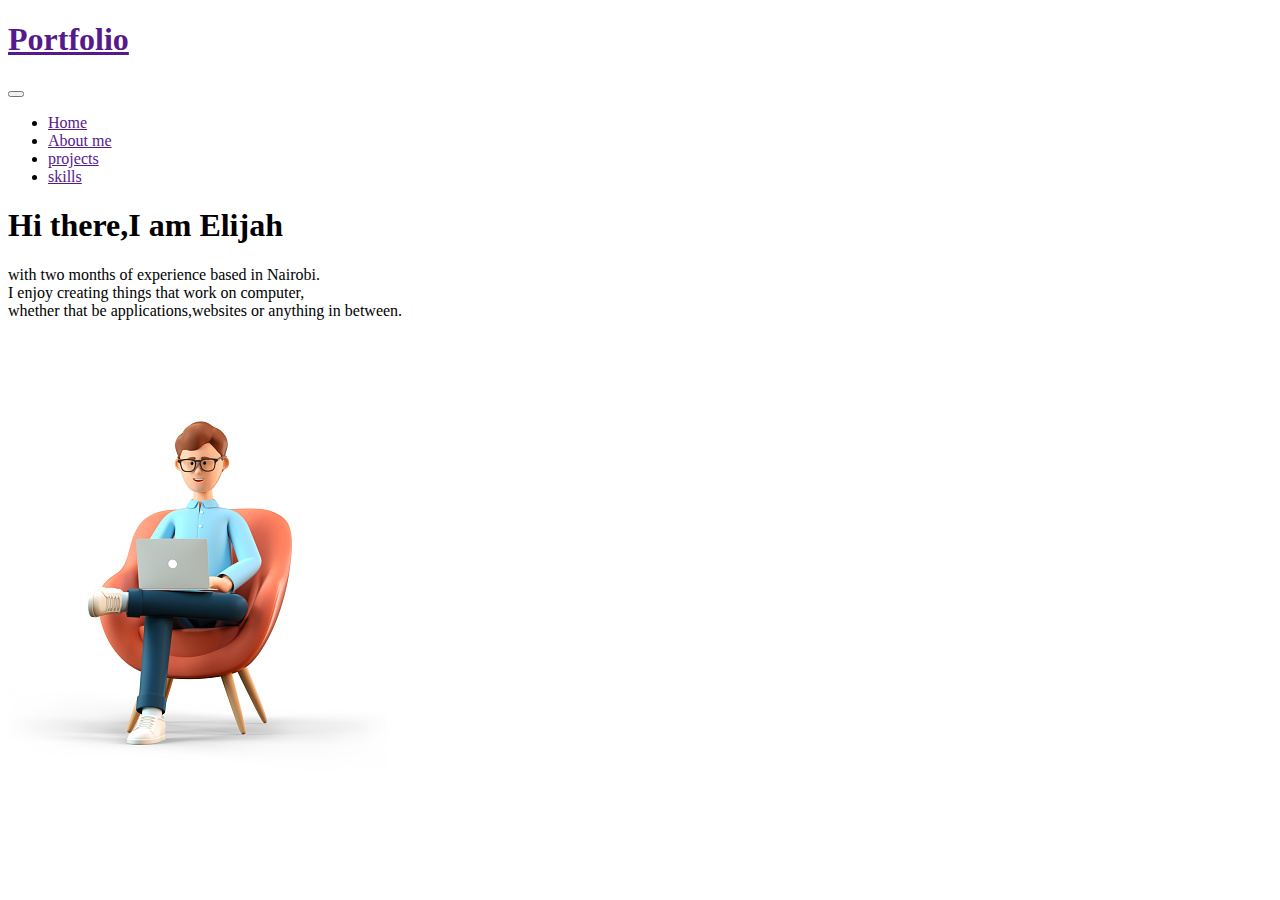
==== index.html @ 808d0b4f "html:added section two,with classes image and container:styling  optimised by bootstrap" ====
<!DOCTYPE html>
<html lang="en">
  <head>
    <meta charset="UTF-8" />
    <meta http-equiv="X-UA-Compatible" content="IE=edge" />
    <meta name="viewport" content="width=device-width, initial-scale=1.0" />
    <link
      href="https://cdn.jsdelivr.net/npm/bootstrap@5.1.3/dist/css/bootstrap.min.css"
      rel="stylesheet"
      integrity="sha384-1BmE4kWBq78iYhFldvKuhfTAU6auU8tT94WrHftjDbrCEXSU1oBoqyl2QvZ6jIW3"
      crossorigin="anonymous"
    />
    <link rel="stylesheet" href="css/style.css" />
    <title>Document</title>
  </head>
  <body>
    <nav class="navbar bg-success navbar-expand-lg navbar-dark px-5">
        <div class="container-fluid">
            <a class="navbar-brand" href=""><h1>Portfolio</h1></a>
            <button class="navbar-toggler" type="button" data-bs-toggle="collapse" data-bs-target="#mine">
              <span class="navbar-toggler-icon"></span>
            </button>
            <div class="collapse navbar-collapse" id="mine">
                <ul class="navbar-nav ms-auto">
                    <li class="nav-item px-3"><a class="nav-link active"  href="">Home</a></li>
                    <li class="nav-item px-3"><a class="nav-link active"  href="">About me</a></li>
                    <li class="nav-item px-3"><a class="nav-link active"  href="">projects</a></li>
                    <li class="nav-item px-3"><a class="nav-link active"  href="">skills</a></li>
                </ul>
            </div>

        </div>

         
    </nav>
    <section class="bg-dark text-light p-5 text-center text-sm-start">
    <div class="container-fluid">
        <div class="d-sm-flex ">
            <div>
                <h1 class="display-2 text-success">Hi there,I am Elijah</h1>
                <p class="display-6">with two months of experience based in Nairobi. <br> I enjoy creating things that work on computer, <br> whether that be applications,websites or anything in between. </p>
            </div>
            <div>
                <img src="/images/laptop c.jpg" class="img border-r d-none d-sm-block" alt="">
            </div>
            
        </div>

    </div>
    </section>
    <script
      src="https://cdn.jsdelivr.net/npm/bootstrap@5.1.3/dist/js/bootstrap.bundle.min.js"
      integrity="sha384-ka7Sk0Gln4gmtz2MlQnikT1wXgYsOg+OMhuP+IlRH9sENBO0LRn5q+8nbTov4+1p"
      crossorigin="anonymous"
    ></script>
  </body>
</html>
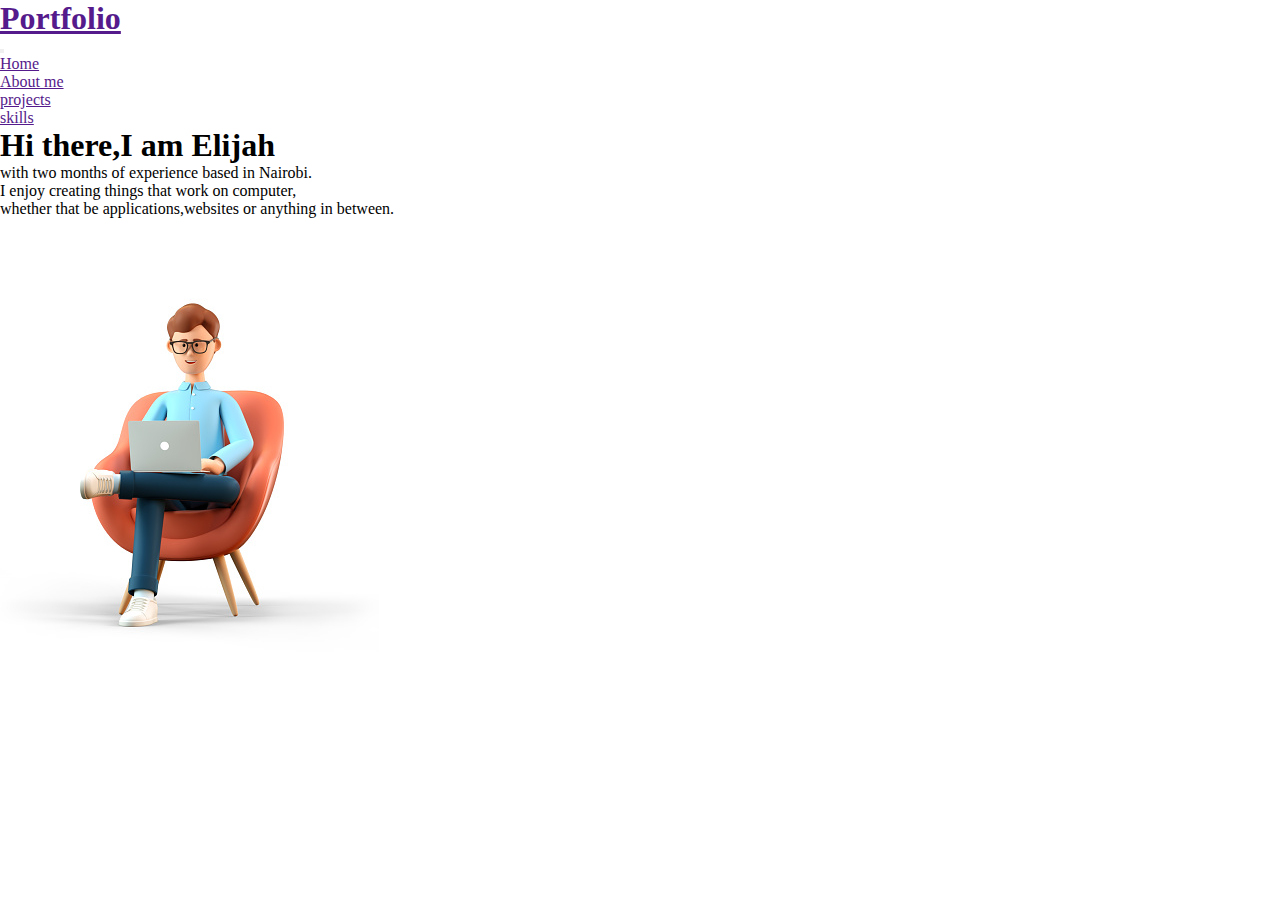
==== commit 3a762dad: "html:added class containerone,top,plastone and plasttwo" ====
--- a/index.html
+++ b/index.html
@@ -33,7 +33,7 @@
 
          
     </nav>
-    <section class="bg-dark text-light p-5 text-center text-sm-start">
+    <section class="bg-dark text-light p-5 text-center text-sm-start two">
     <div class="container-fluid">
         <div class="d-sm-flex ">
             <div>
@@ -48,6 +48,13 @@
 
     </div>
     </section>
+    <section class="three bg-success text-light p-5 text-center text-sm-start">
+        <div class="container">
+            
+
+        </div>
+
+    </section>
     <script
       src="https://cdn.jsdelivr.net/npm/bootstrap@5.1.3/dist/js/bootstrap.bundle.min.js"
       integrity="sha384-ka7Sk0Gln4gmtz2MlQnikT1wXgYsOg+OMhuP+IlRH9sENBO0LRn5q+8nbTov4+1p"
--- a/css/style.css
+++ b/css/style.css
@@ -0,0 +1,14 @@
+*{
+    margin: 0;
+    padding: 0;
+}
+.containerone h1{
+    text-align: center;
+    font-size: 50px;
+    color: green;
+    margin-top: 20px;
+
+}
+.containerone .picone{
+    margin-left: 60px;
+}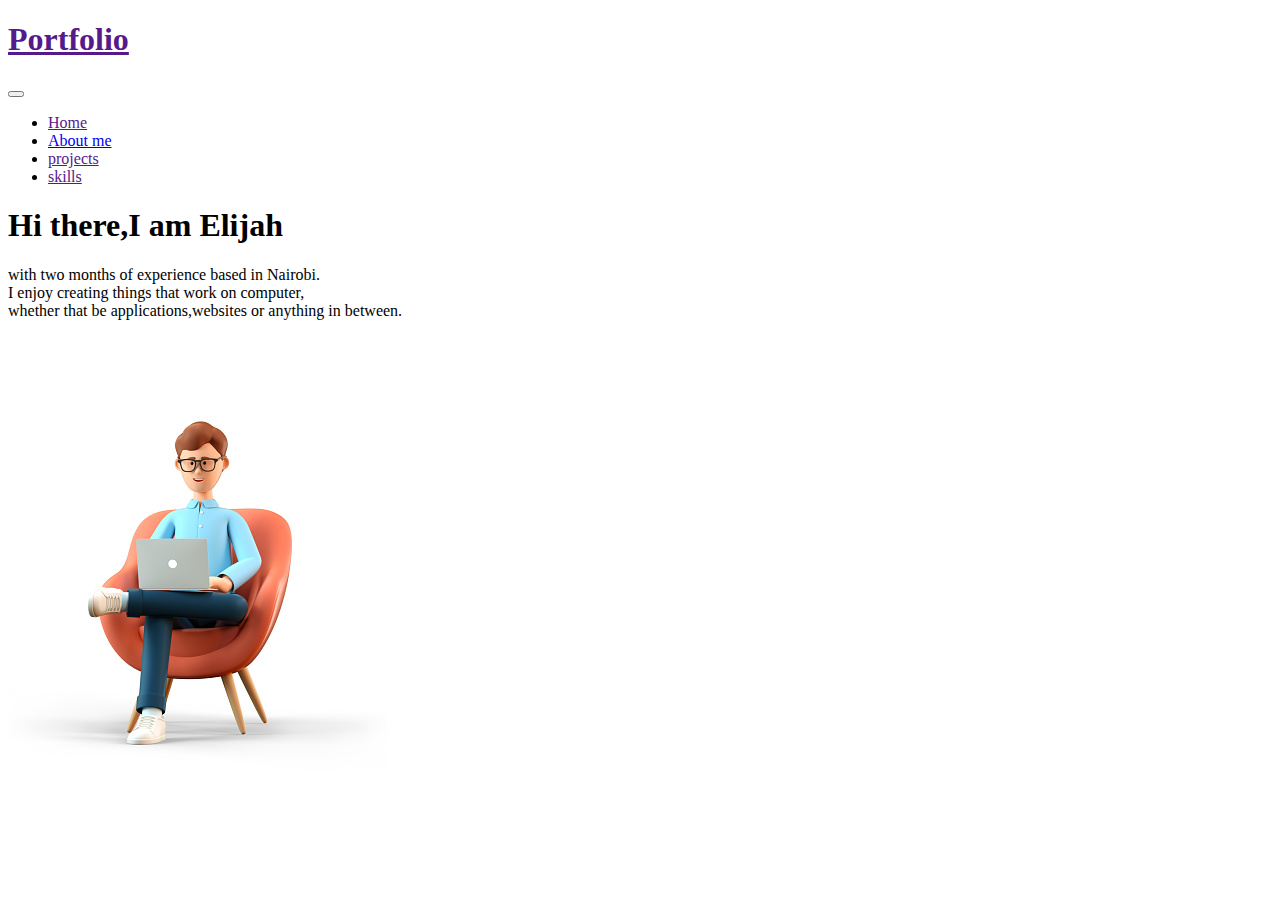
==== commit 5d0ea6f0: "FEAT:added a responsive navbar to about.html" ====
--- a/index.html
+++ b/index.html
@@ -10,50 +10,62 @@
       integrity="sha384-1BmE4kWBq78iYhFldvKuhfTAU6auU8tT94WrHftjDbrCEXSU1oBoqyl2QvZ6jIW3"
       crossorigin="anonymous"
     />
-    <link rel="stylesheet" href="css/style.css" />
+    
     <title>Document</title>
   </head>
   <body>
     <nav class="navbar bg-success navbar-expand-lg navbar-dark px-5">
-        <div class="container-fluid">
-            <a class="navbar-brand" href=""><h1>Portfolio</h1></a>
-            <button class="navbar-toggler" type="button" data-bs-toggle="collapse" data-bs-target="#mine">
-              <span class="navbar-toggler-icon"></span>
-            </button>
-            <div class="collapse navbar-collapse" id="mine">
-                <ul class="navbar-nav ms-auto">
-                    <li class="nav-item px-3"><a class="nav-link active"  href="">Home</a></li>
-                    <li class="nav-item px-3"><a class="nav-link active"  href="">About me</a></li>
-                    <li class="nav-item px-3"><a class="nav-link active"  href="">projects</a></li>
-                    <li class="nav-item px-3"><a class="nav-link active"  href="">skills</a></li>
-                </ul>
-            </div>
-
+      <div class="container-fluid">
+        <a class="navbar-brand" href=""><h1>Portfolio</h1></a>
+        <button
+          class="navbar-toggler"
+          type="button"
+          data-bs-toggle="collapse"
+          data-bs-target="#mine"
+        >
+          <span class="navbar-toggler-icon"></span>
+        </button>
+        <div class="collapse navbar-collapse" id="mine">
+          <ul class="navbar-nav ms-auto">
+            <li class="nav-item px-3">
+              <a class="nav-link active" href="">Home</a>
+            </li>
+            <li class="nav-item px-3">
+              <a class="nav-link " href="About.html">About me</a>
+            </li>
+            <li class="nav-item px-3">
+              <a class="nav-link " href="">projects</a>
+            </li>
+            <li class="nav-item px-3">
+              <a class="nav-link " href="">skills</a>
+            </li>
+          </ul>
         </div>
-
-         
+      </div>
     </nav>
     <section class="bg-dark text-light p-5 text-center text-sm-start two">
-    <div class="container-fluid">
-        <div class="d-sm-flex ">
-            <div>
-                <h1 class="display-2 text-success">Hi there,I am Elijah</h1>
-                <p class="display-6">with two months of experience based in Nairobi. <br> I enjoy creating things that work on computer, <br> whether that be applications,websites or anything in between. </p>
-            </div>
-            <div>
-                <img src="/images/laptop c.jpg" class="img border-r d-none d-sm-block" alt="">
-            </div>
-            
+      <div class="container-fluid">
+        <div class="d-sm-flex">
+          <div>
+            <h1 class="display-2 text-success">Hi there,I am Elijah</h1>
+            <p class="display-6">
+              with two months of experience based in Nairobi. <br />
+              I enjoy creating things that work on computer, <br />
+              whether that be applications,websites or anything in between.
+            </p>
+          </div>
+          <div>
+            <img
+              src="/images/laptop c.jpg"
+              class="img border-r d-none d-sm-block"
+              alt=""
+            />
+          </div>
         </div>
-
-    </div>
+      </div>
     </section>
     <section class="three bg-success text-light p-5 text-center text-sm-start">
-        <div class="container">
-            
-
-        </div>
-
+      <div class="container"></div>
     </section>
     <script
       src="https://cdn.jsdelivr.net/npm/bootstrap@5.1.3/dist/js/bootstrap.bundle.min.js"
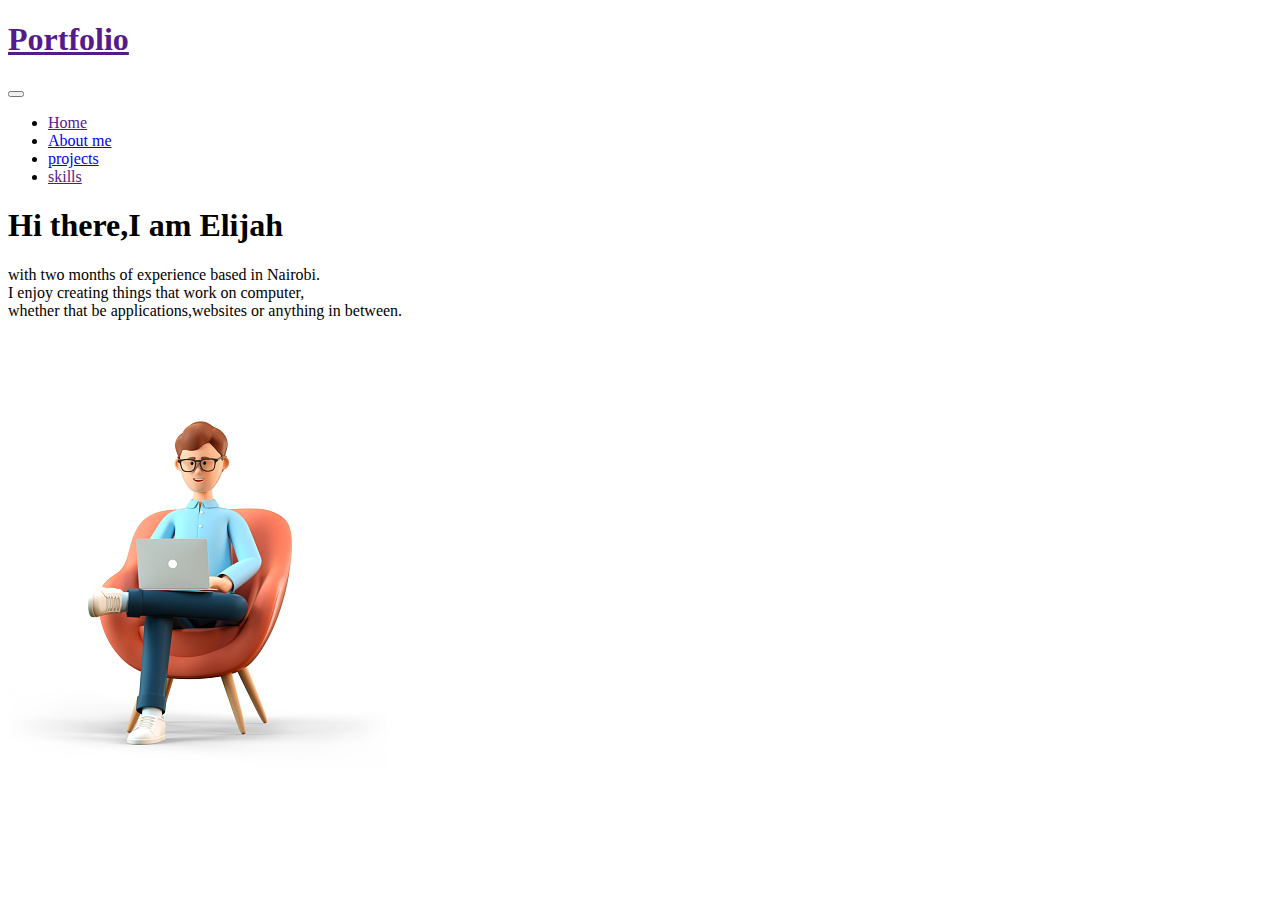
==== commit 7945f513: "html:created project.html:created class one, container-fluid, second, project-one and two" ====
--- a/index.html
+++ b/index.html
@@ -34,7 +34,7 @@
               <a class="nav-link " href="About.html">About me</a>
             </li>
             <li class="nav-item px-3">
-              <a class="nav-link " href="">projects</a>
+              <a class="nav-link " href="projects.html">projects</a>
             </li>
             <li class="nav-item px-3">
               <a class="nav-link " href="">skills</a>
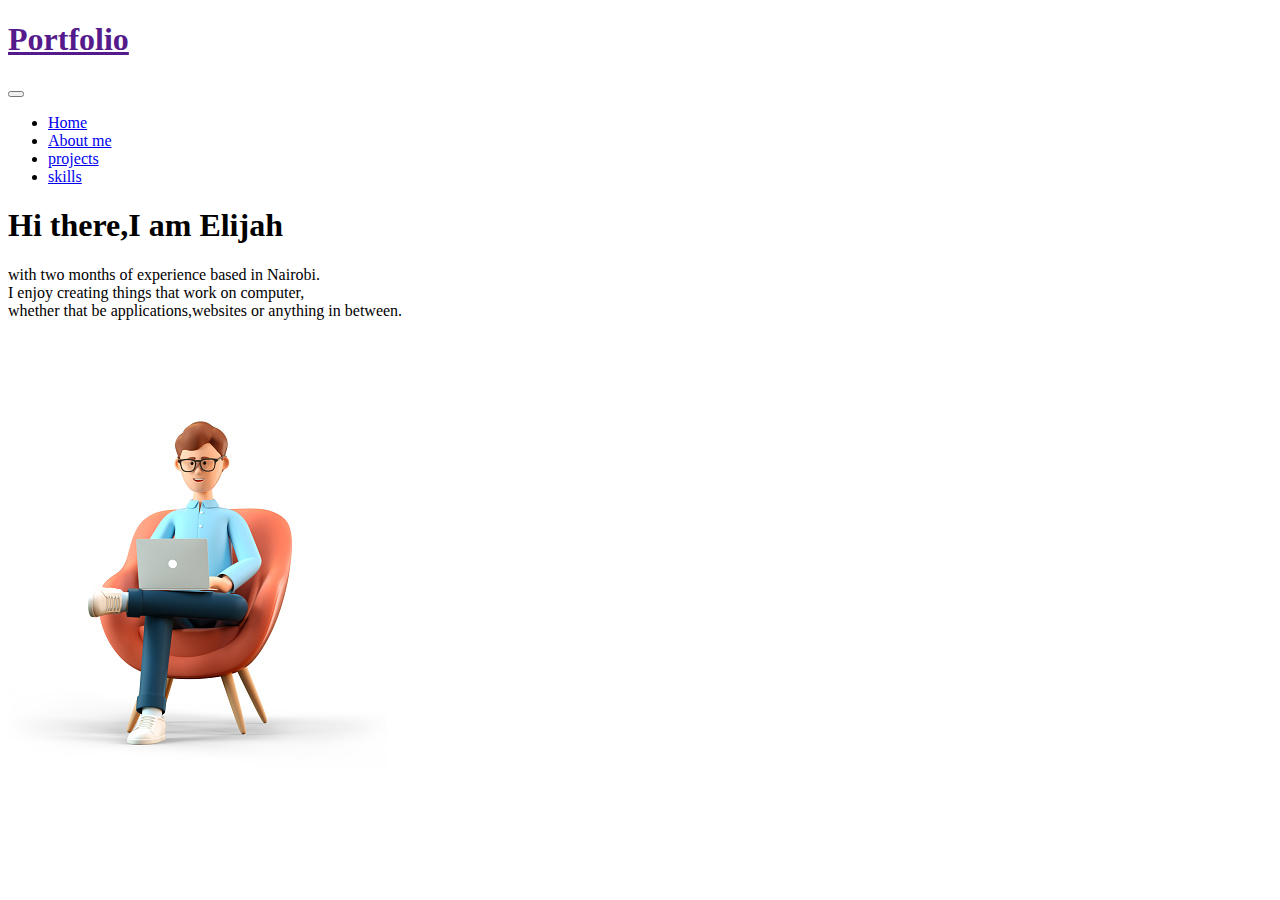
==== commit bcb58435: "skill.html:added four images" ====
--- a/index.html
+++ b/index.html
@@ -28,7 +28,7 @@
         <div class="collapse navbar-collapse" id="mine">
           <ul class="navbar-nav ms-auto">
             <li class="nav-item px-3">
-              <a class="nav-link active" href="">Home</a>
+              <a class="nav-link active" href="index.html">Home</a>
             </li>
             <li class="nav-item px-3">
               <a class="nav-link " href="About.html">About me</a>
@@ -37,7 +37,7 @@
               <a class="nav-link " href="projects.html">projects</a>
             </li>
             <li class="nav-item px-3">
-              <a class="nav-link " href="">skills</a>
+              <a class="nav-link " href="skill.html">skills</a>
             </li>
           </ul>
         </div>
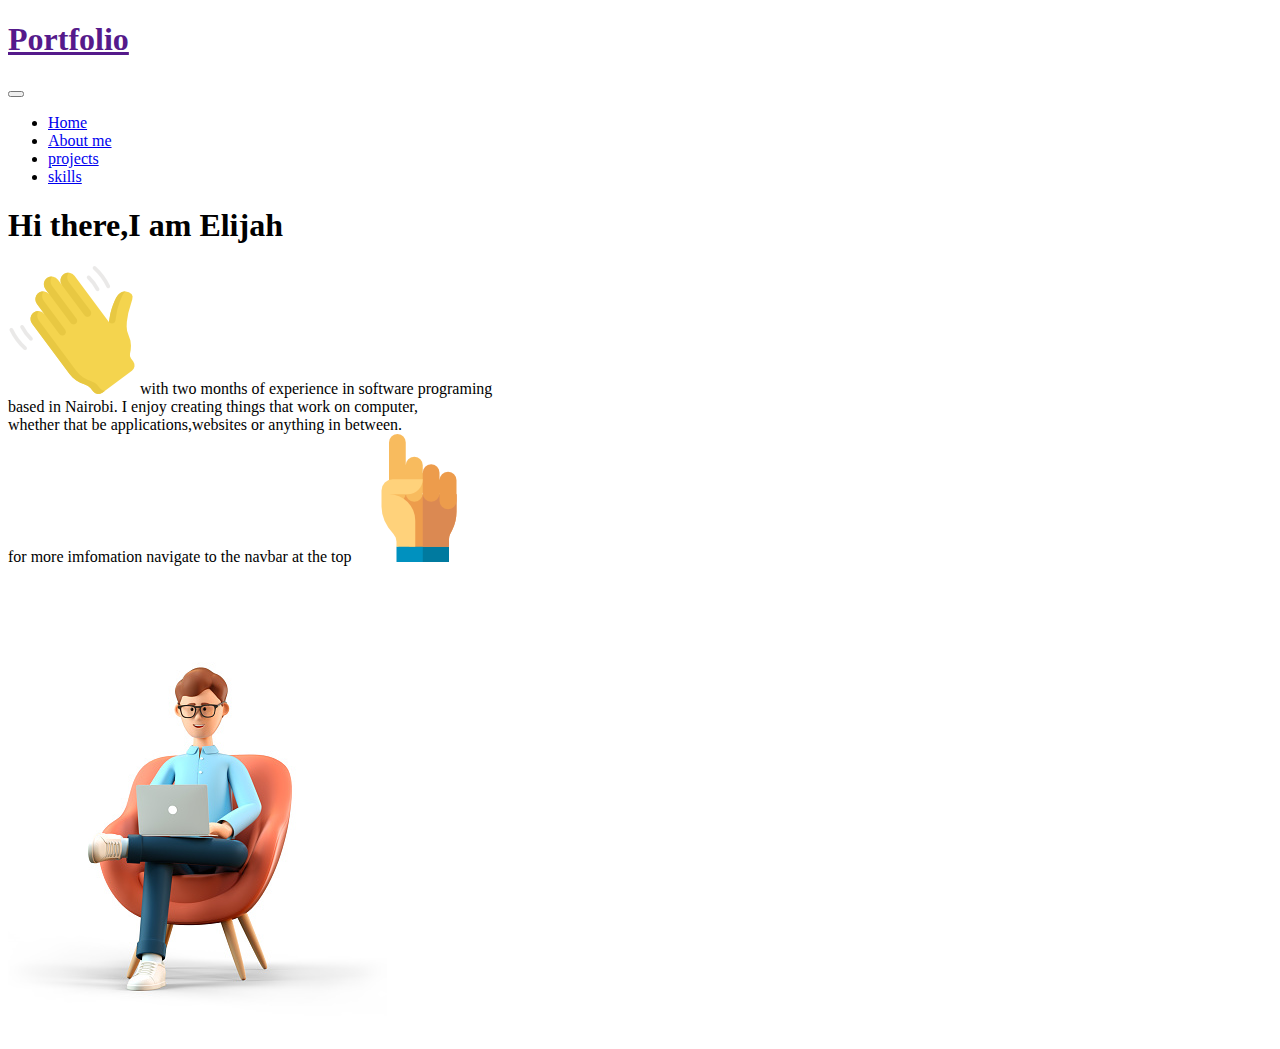
==== commit 03ee3c3d: "corrections were made in all html and css files" ====
--- a/index.html
+++ b/index.html
@@ -49,9 +49,11 @@
           <div>
             <h1 class="display-2 text-success">Hi there,I am Elijah</h1>
             <p class="display-6">
-              with two months of experience based in Nairobi. <br />
-              I enjoy creating things that work on computer, <br />
-              whether that be applications,websites or anything in between.
+
+             <img src="/images/hand.png" alt=""> with two months of experience in software programing <br> based 
+              in Nairobi. I enjoy creating things that work on computer, <br>
+              whether that be applications,websites or anything in between. <br>
+                  for more imfomation navigate to the navbar at the top <img src="/images/handtop.png" alt="">
             </p>
           </div>
           <div>
@@ -74,3 +76,5 @@
     ></script>
   </body>
 </html>
+
+
